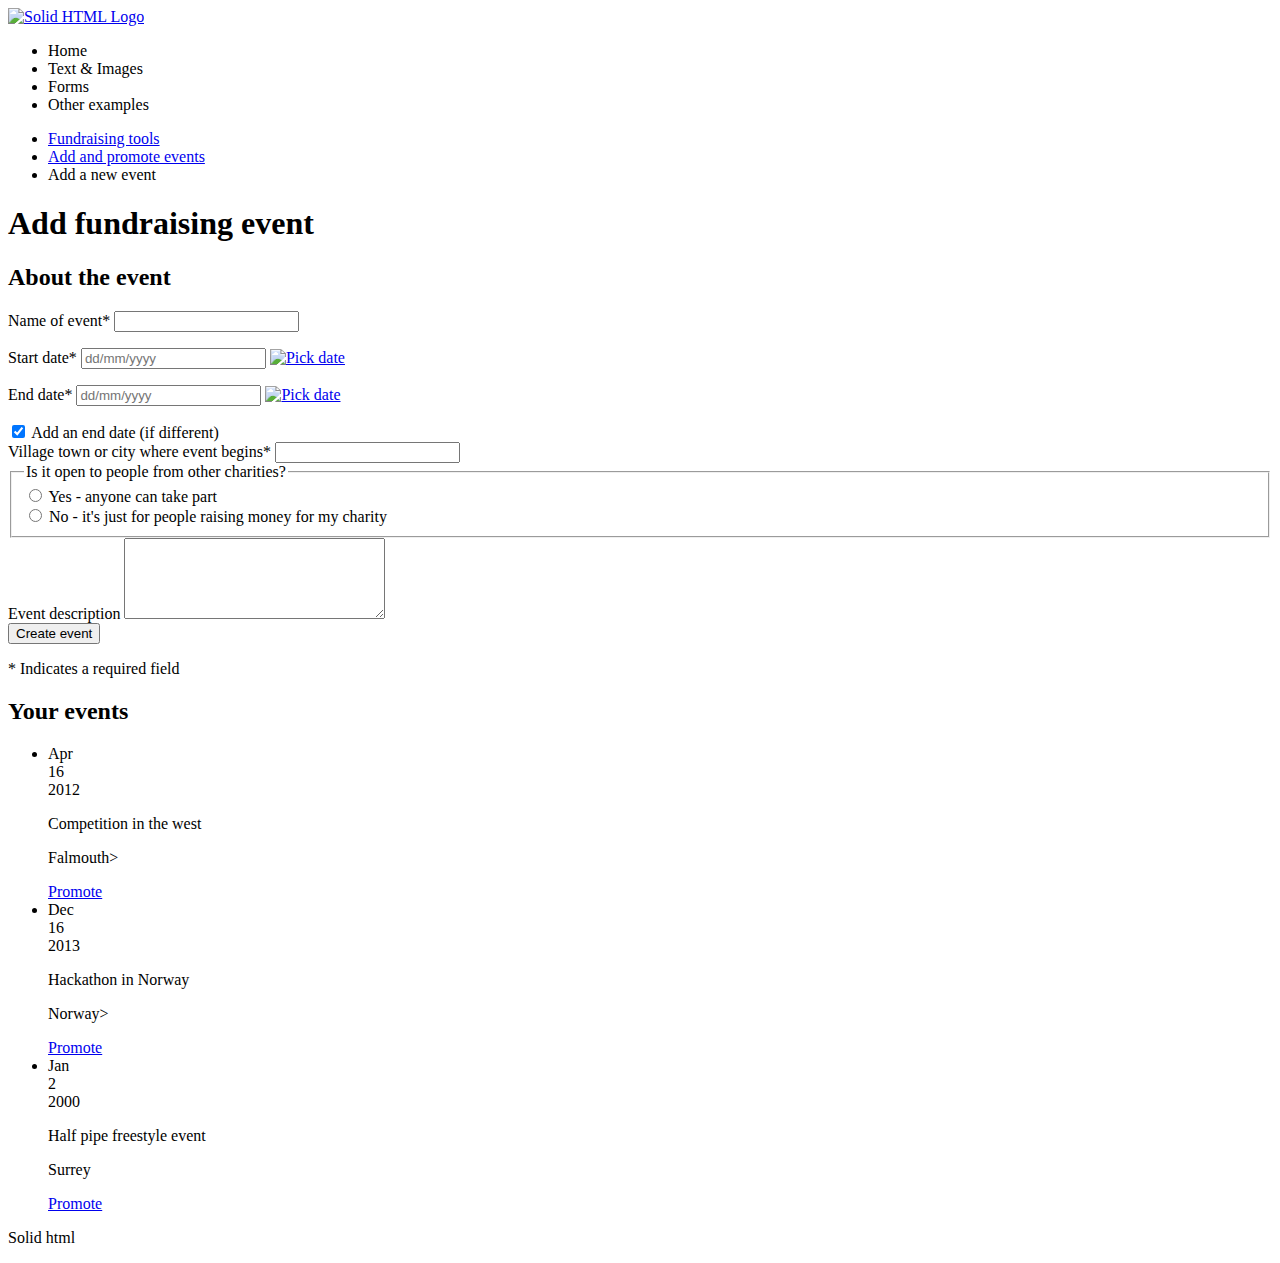
==== index.html @ 23a6805a "Initial commit for best practices project" ====
<!doctype html >
<!--[if IE 8]>         <html class="no-js lt-ie9" lang="en"> <![endif]-->
<!--[if gt IE 8]><!--> <html class="no-js" lang="en"> <!--<![endif]-->
  <head>
    <meta charset="utf-8">

    <title>Add new event</title>
    <meta name="description" content="">
    <meta name="viewport" content="width=device-width">
    <!--[if IE]><meta http-equiv="X-UA-Compatible" content="IE=edge"><![endif]-->
    <link rel="stylesheet" href="content/css/base.css">
    <link rel="stylesheet" href="content/css/layout.css">
    <link rel="stylesheet" href="content/css/modules.css">
    <link rel="stylesheet" href="content/css/fundraisingtools.css">
    <script src="lib/modernizr/modernizr.custom.js"></script>
  </head>
  <body>
        <div class="l-container">
            <header role="banner">
                <a href="#home" title="Solid HTML Home page"><img src="content/images/solid-html-logo.png" alt="Solid HTML Logo" class="l-breather-horizontal"></a>
                <nav role="navigation" class="purple-box">
                    <ul class="menu l-clr">
                        <li><a title="Home">Home</a></li>
                        <li><a title="Text &amp; images">Text &amp; Images</a></li>
                        <li><a title="Forms" class="is-selected" >Forms</a></li>
                        <li><a title="Other examples">Other examples</a></li>
                    </ul>
                </nav>
            </header>
            <main role="main">
                <nav role="navigation">
                    <ul class="breadcrumb l-clr">
                        <li><a href="#fundraisingTools" title="Fundraising tools">Fundraising tools</a></li>
                        <li><a href="#addpromoteevents" title="Add and promote events">Add and promote events</a></li>
                        <li>Add a new event</li>
                    </ul>
                </nav>
                <div class="l-row l-clr">
                    <div class="l-col l-col-grey" role="form">
                        <div class="l-breather">
                            <form name="addEventForm" action="#" class="solid-form">
                                <h1>Add fundraising event</h1>
                                <h2>About the event</h2>
                                <div>
                                    <label for="eventName">Name of event*</label>
                                    <input type="text" id="eventName" name="eventName" required aria-required="true">
                                </div>
                                <div class="clr">
                                    <p class="box-date-input">
                                        <label for="eventStartDate">Start date*</label>
                                        <input type="text" id="eventStartDate" name="eventStartDate" placeholder="dd/mm/yyyy" required aria-required="true">
                                        <a href="#pickStartDate"><img src="content/images/pick-date.png" alt="Pick date"></a>
                                    </p>
                                    <p class="box-date-input">
                                        <label for="eventEndDate">End date*</label>
                                        <input type="text" id="eventEndDate" name="eventEndDate" aria-required="true"  placeholder="dd/mm/yyyy" required>
                                        <a href="#pickEndDate"><img src="content/images/pick-date.png" alt="Pick date"></a>
                                    </p>
                                </div>
                                <div class="box-radio-checkbox">
                                    <input type="checkbox" name="addEndDate" id="addEndDate" checked>
                                    <label for="addEndDate">Add an end date (if different)</label>
                                </div>
                                <div>
                                    <label for="eventLocation">Village town or city where event begins*</label>
                                    <input type="text" id="eventLocation" name="eventLocation" required aria-required="true">
                                </div>
                                <div>
                                    <fieldset class=" clr">
                                        <legend>Is it open to people from other charities?</legend>
                                        <div class="box-radio-checkbox">
                                            <input type="radio" name="eventOpen" id="openYes" value="true">
                                            <label for="openYes" class="label-non-bold">Yes - anyone can take part</label>
                                        </div>
                                        <div class="box-radio-checkbox">
                                            <input type="radio" name="eventOpen" id="openNo" value="false" >
                                            <label for="openNo" class="label-non-bold">No - it's just for people raising money for my charity</label>
                                        </div>
                                    </fieldset>
                                </div>
                                <div>
                                    <label for="eventDescription">Event description</label>
                                    <textarea name="eventDescription" id="eventDescription" cols="30" rows="5"></textarea>
                                </div>
                                <div>
                                    <input type="submit" value="Create event">
                                </div>
                            </form>
                            <p class="supplementary-right">* Indicates a required field</p>
                        </div>
                    </div>
                    <div class="l-col l-col-grey">
                        <div class="l-breather">
                            <h2 class="l-underlined">Your events</h2>
                            <ul class="event-list">
                                <li class="l-underlined">
                                    <time datetime="2014-04-10" class="date-board">
                                        <div class="date-part-month">Apr</div>
                                        <div class="date-part date-part-day">16</div>
                                        <div class="date-part date-part-year">2012</div>
                                    </time>
                                    <div class="event-details">
                                        <p>Competition in the west</p>
                                        <p>Falmouth></p>
                                        <a class="btn btn-promote" href="#promote" title="Promote">Promote</a>
                                    </div>
                                </li>
                                  <li class="l-underlined">
                                    <time datetime="2013-12-16" class="date-board">
                                        <div class="date-part-month">Dec</div>
                                        <div class="date-part date-part-day">16</div>
                                        <div class="date-part date-part-year">2013</div>
                                    </time>
                                    <div class="event-details">
                                        <p>Hackathon in Norway</p>
                                        <p>Norway></p>
                                        <a class="btn btn-promote" href="#promote" title="Promote">Promote</a>
                                    </div>
                                </li>
                                  <li class="l-underlined">
                                    <time datetime="2014-01-31" class="date-board">
                                        <div class="date-part-month">Jan</div>
                                        <div class="date-part date-part-day">2</div>
                                        <div class="date-part date-part-year">2000</div>
                                    </time>
                                    <div class="event-details">
                                        <p>Half pipe freestyle event</p>
                                        <p>Surrey</p>
                                        <a class="btn btn-promote" href="#promote" title="Promote">Promote</a>
                                    </div>
                                </li>
                            </ul>
                        </div>
                    </div>
                </div>
            </main>
            <footer role="contentinfo" class="l-footer">
                <p>Solid html</p>
            </footer>
        </div>
    </body>
</html>
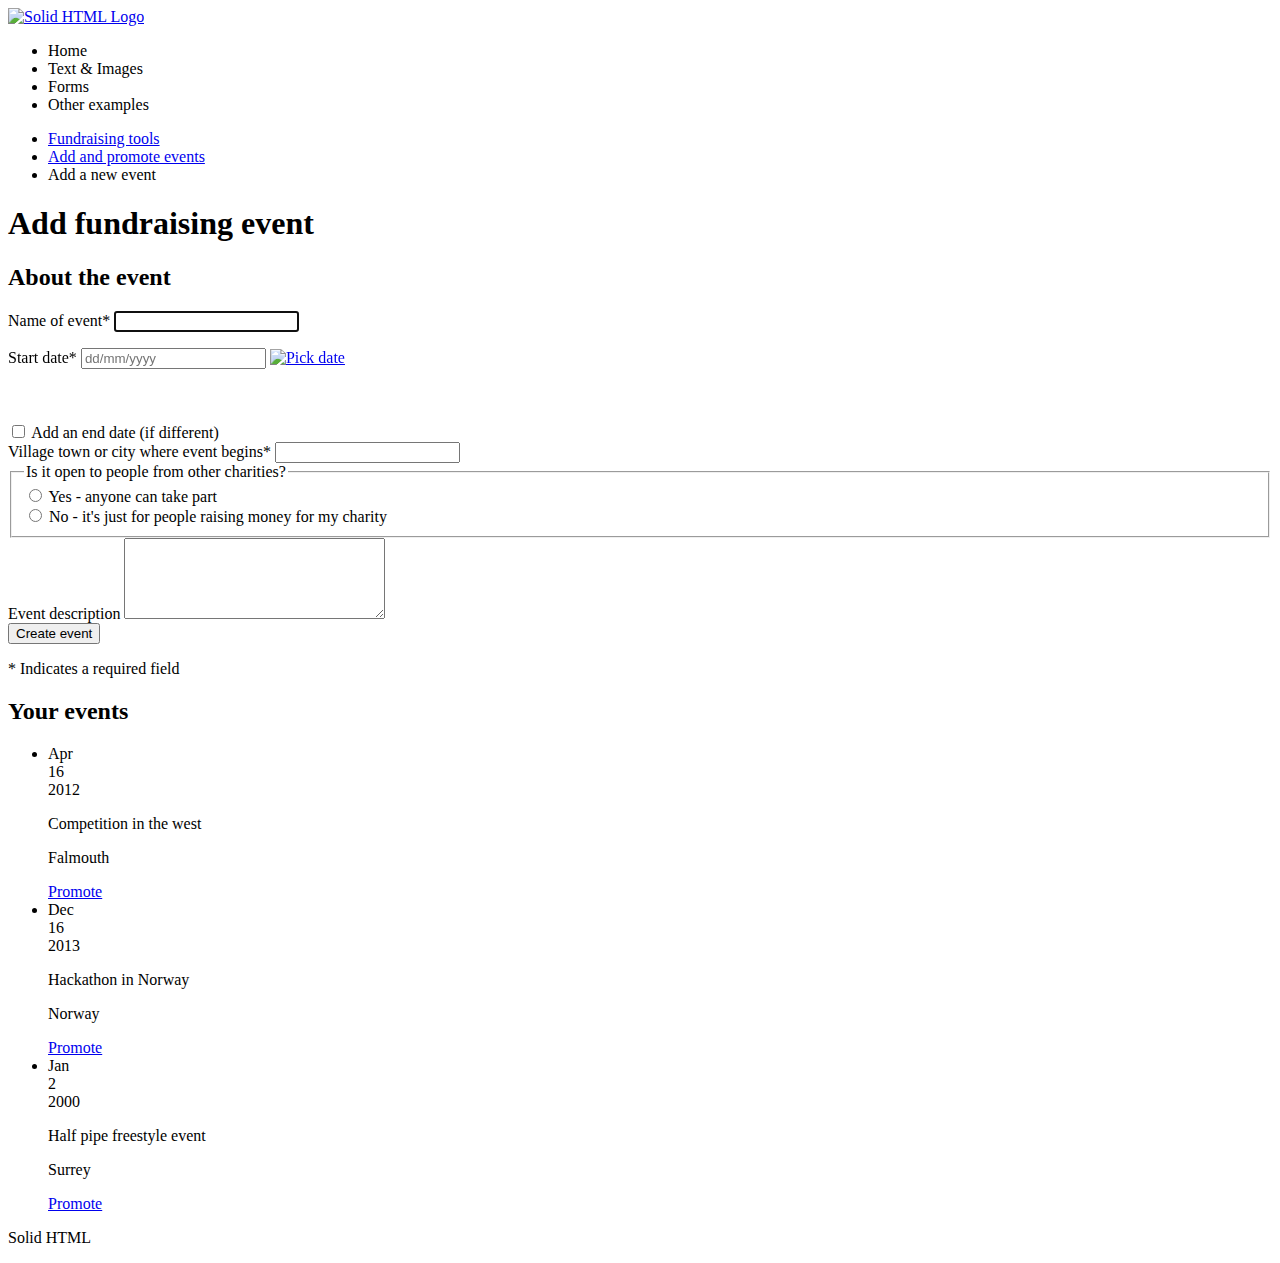
==== commit e6289e37: "Added vanilla javascript validation code and made html valid and accessible" ====
--- a/index.html
+++ b/index.html
@@ -8,10 +8,12 @@
     <meta name="description" content="">
     <meta name="viewport" content="width=device-width">
     <!--[if IE]><meta http-equiv="X-UA-Compatible" content="IE=edge"><![endif]-->
+    <link href='http://fonts.googleapis.com/css?family=Bitter' rel='stylesheet' type='text/css'>
+    <link href='http://fonts.googleapis.com/css?family=Open+Sans' rel='stylesheet' type='text/css'>
+
     <link rel="stylesheet" href="content/css/base.css">
     <link rel="stylesheet" href="content/css/layout.css">
     <link rel="stylesheet" href="content/css/modules.css">
-    <link rel="stylesheet" href="content/css/fundraisingtools.css">
     <script src="lib/modernizr/modernizr.custom.js"></script>
   </head>
   <body>
@@ -43,21 +45,21 @@
                                 <h2>About the event</h2>
                                 <div>
                                     <label for="eventName">Name of event*</label>
-                                    <input type="text" id="eventName" name="eventName" required aria-required="true">
+                                    <input type="text" id="eventName" name="eventName" autofocus required aria-required="true">
                                 </div>
                                 <div class="clr">
                                     <p class="box-date-input">
                                         <label for="eventStartDate">Start date*</label>
-                                        <input type="text" id="eventStartDate" name="eventStartDate" placeholder="dd/mm/yyyy" required aria-required="true">
+                                        <input type="text" id="eventStartDate" name="eventStartDate" placeholder="dd/mm/yyyy" pattern="(0[1-9]|1[0-9]|2[0-9]|3[01])\/(0[1-9]|1[012])\/[0-9]{4}" required aria-required="true">
                                         <a href="#pickStartDate"><img src="content/images/pick-date.png" alt="Pick date"></a>
                                     </p>
-                                    <p class="box-date-input">
+                                    <p id="endDatePanel" class="box-date-input">
                                         <label for="eventEndDate">End date*</label>
-                                        <input type="text" id="eventEndDate" name="eventEndDate" aria-required="true"  placeholder="dd/mm/yyyy" required>
+                                        <input type="text" id="eventEndDate" name="eventEndDate" placeholder="dd/mm/yyyy" pattern="(0[1-9]|1[0-9]|2[0-9]|3[01])\/(0[1-9]|1[012])\/[0-9]{4}" required aria-required="true">
                                         <a href="#pickEndDate"><img src="content/images/pick-date.png" alt="Pick date"></a>
                                     </p>
                                 </div>
-                                <div class="box-radio-checkbox">
+                                <div class="box-radio-checkbox is-hidden" aria-hidden="true">
                                     <input type="checkbox" name="addEndDate" id="addEndDate" checked>
                                     <label for="addEndDate">Add an end date (if different)</label>
                                 </div>
@@ -86,7 +88,7 @@
                                     <input type="submit" value="Create event">
                                 </div>
                             </form>
-                            <p class="supplementary-right">* Indicates a required field</p>
+                            <p class="supplementary-right l-smaller2">* Indicates a required field</p>
                         </div>
                     </div>
                     <div class="l-col l-col-grey">
@@ -95,33 +97,33 @@
                             <ul class="event-list">
                                 <li class="l-underlined">
                                     <time datetime="2014-04-10" class="date-board">
-                                        <div class="date-part-month">Apr</div>
-                                        <div class="date-part date-part-day">16</div>
-                                        <div class="date-part date-part-year">2012</div>
+                                        <div class="date-part-month l-smaller">Apr</div>
+                                        <div class="date-part-day">16</div>
+                                        <div class="date-part-year l-smaller">2012</div>
                                     </time>
                                     <div class="event-details">
                                         <p>Competition in the west</p>
-                                        <p>Falmouth></p>
+                                        <p>Falmouth</p>
                                         <a class="btn btn-promote" href="#promote" title="Promote">Promote</a>
                                     </div>
                                 </li>
                                   <li class="l-underlined">
                                     <time datetime="2013-12-16" class="date-board">
-                                        <div class="date-part-month">Dec</div>
-                                        <div class="date-part date-part-day">16</div>
-                                        <div class="date-part date-part-year">2013</div>
+                                        <div class="date-part-month l-smaller">Dec</div>
+                                        <div class="date-part-day">16</div>
+                                        <div class="date-part-year l-smaller">2013</div>
                                     </time>
                                     <div class="event-details">
                                         <p>Hackathon in Norway</p>
-                                        <p>Norway></p>
+                                        <p>Norway</p>
                                         <a class="btn btn-promote" href="#promote" title="Promote">Promote</a>
                                     </div>
                                 </li>
                                   <li class="l-underlined">
                                     <time datetime="2014-01-31" class="date-board">
-                                        <div class="date-part-month">Jan</div>
-                                        <div class="date-part date-part-day">2</div>
-                                        <div class="date-part date-part-year">2000</div>
+                                        <div class="date-part-month l-smaller">Jan</div>
+                                        <div class="date-part-day">2</div>
+                                        <div class="date-part-year l-smaller">2000</div>
                                     </time>
                                     <div class="event-details">
                                         <p>Half pipe freestyle event</p>
@@ -135,8 +137,9 @@
                 </div>
             </main>
             <footer role="contentinfo" class="l-footer">
-                <p>Solid html</p>
+                <p class="l-smaller2">Solid HTML</p>
             </footer>
         </div>
+        <script src="scripts/addEventForm.js"></script>
     </body>
 </html>
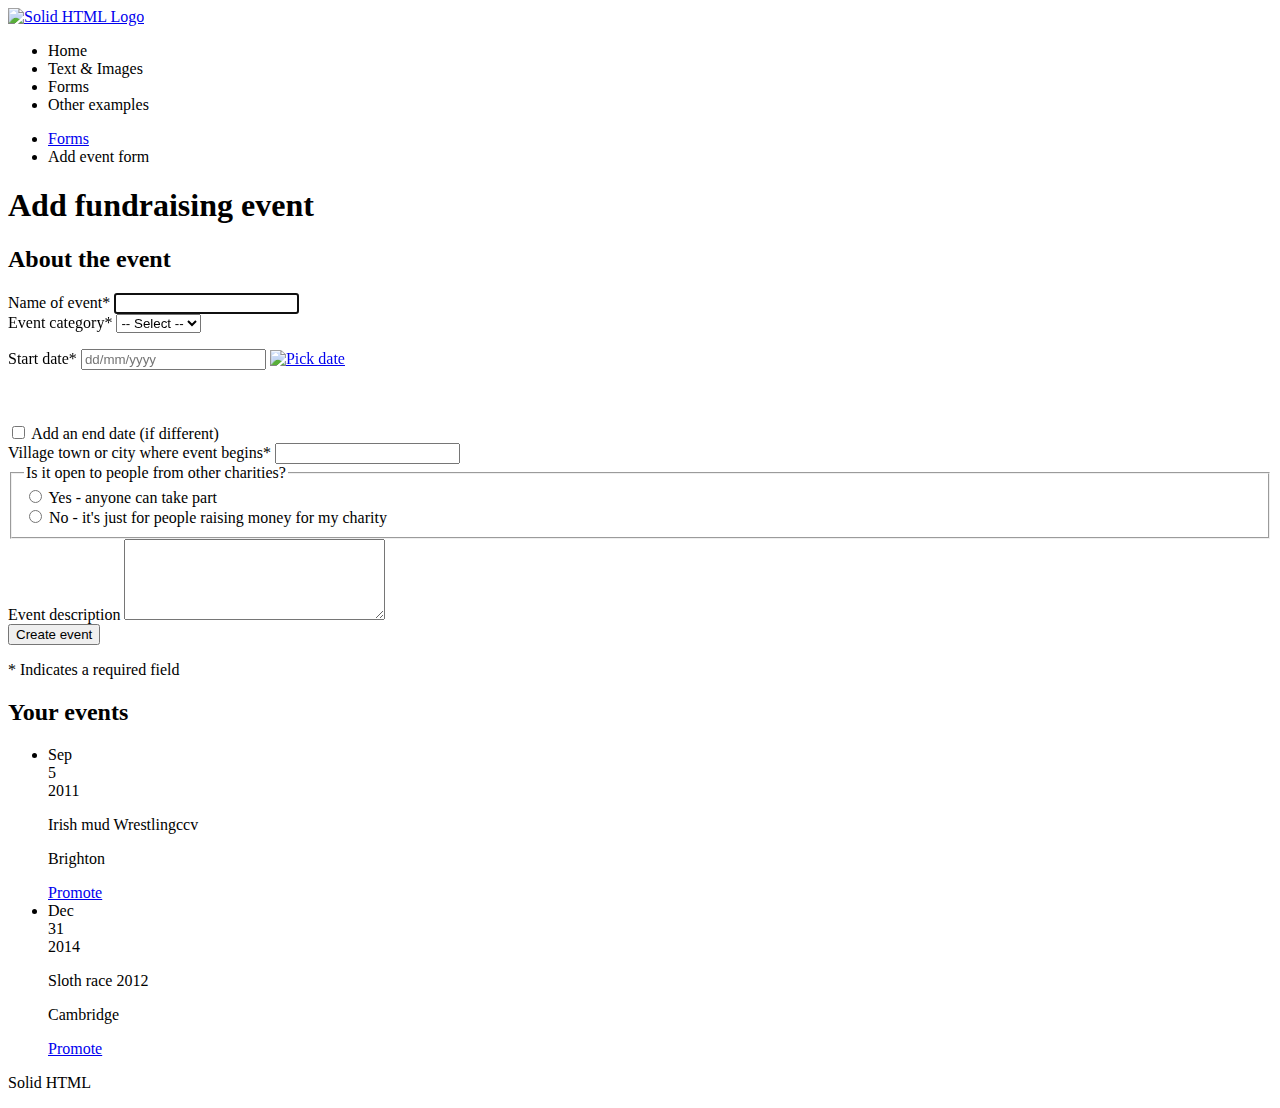
==== commit 03c66b0b: "Added form item collection model for stroing a nd rendering list state" ====
--- a/index.html
+++ b/index.html
@@ -32,9 +32,8 @@
             <main role="main">
                 <nav role="navigation">
                     <ul class="breadcrumb l-clr">
-                        <li><a href="#fundraisingTools" title="Fundraising tools">Fundraising tools</a></li>
-                        <li><a href="#addpromoteevents" title="Add and promote events">Add and promote events</a></li>
-                        <li>Add a new event</li>
+                        <li><a href="#fundraisingTools" title="Fundraising tools">Forms</a></li>
+                        <li>Add event form</li>
                     </ul>
                 </nav>
                 <div class="l-row l-clr">
@@ -47,7 +46,15 @@
                                     <label for="eventName">Name of event*</label>
                                     <input type="text" id="eventName" name="eventName" autofocus required aria-required="true">
                                 </div>
-                                <div class="clr">
+                                 <div>
+                                    <label for="eventCategory">Event category*</label>
+                                    <select id="eventCategory" name="eventCategory" required aria-required="true">
+                                        <option value="">-- Select --</option>
+                                        <option value="1">Pub quiz</option>
+                                        <option value="2">Fun run</option>
+                                    </select>
+                                </div>
+                                <div class="clr no-bottom ">
                                     <p class="box-date-input">
                                         <label for="eventStartDate">Start date*</label>
                                         <input type="text" id="eventStartDate" name="eventStartDate" placeholder="dd/mm/yyyy" pattern="(0[1-9]|1[0-9]|2[0-9]|3[01])\/(0[1-9]|1[012])\/[0-9]{4}" required aria-required="true">
@@ -94,7 +101,7 @@
                     <div class="l-col l-col-grey">
                         <div class="l-breather">
                             <h2 class="l-underlined">Your events</h2>
-                            <ul class="event-list">
+                            <ul id="eventList" class="event-list">
                                 <li class="l-underlined">
                                     <time datetime="2014-04-10" class="date-board">
                                         <div class="date-part-month l-smaller">Apr</div>
@@ -140,6 +147,7 @@
                 <p class="l-smaller2">Solid HTML</p>
             </footer>
         </div>
+        <script src="scripts/formUtilities.js"></script>
         <script src="scripts/addEventForm.js"></script>
     </body>
 </html>
